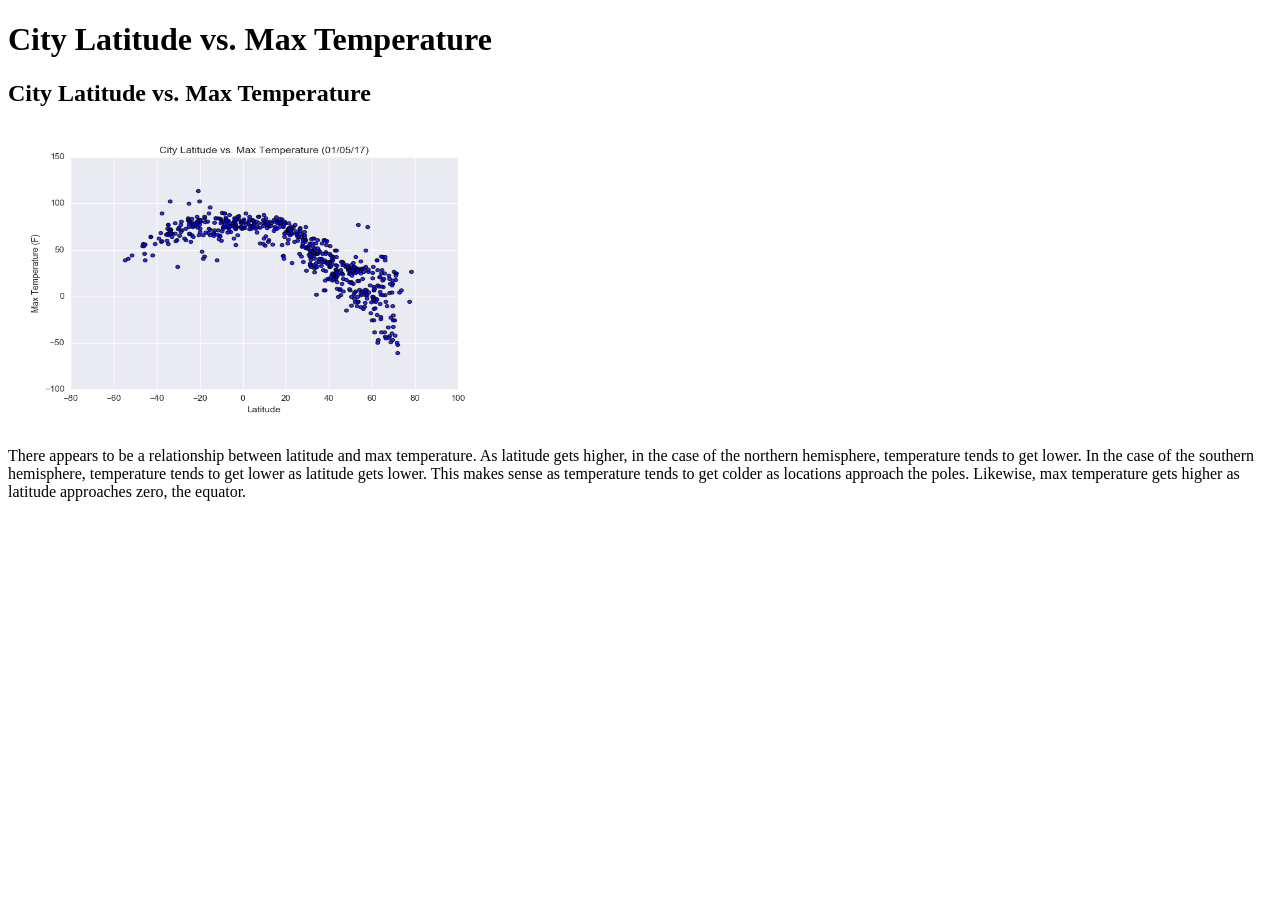
==== page2.html @ d64bc92f "midstream upload" ====
<!doctype html>
<html lang="en-us">
  <head>
    <meta charset="utf-8">
    <title>City Latitude vs. Max Temperature</title>
    <link rel="stylesheet" type="text/css" href="style.css">
  </head>

  <body>
    <header>
      <h1>City Latitude vs. Max Temperature</h1>
    </header>
    
    <main class="container">
      <section id="landing-description">
        <section id="main-text">
          <h2 id="main-description">City Latitude vs. Max Temperature</h2>
        </section>
        <img src="Resources/assets/images/Fig1.png" alt="Chart showing city latitude versus max temperature." width="500" height="300" class="chart-image">
        <p>There appears to be a relationship between latitude and max temperature. As latitude gets higher, in the case of the northern hemisphere, temperature tends to get lower. In the case of the southern hemisphere, temperature tends to get lower as latitude gets lower. This makes sense as temperature tends to get colder as locations approach the poles. Likewise, max temperature gets higher as latitude approaches zero, the equator.</p>
      </section>
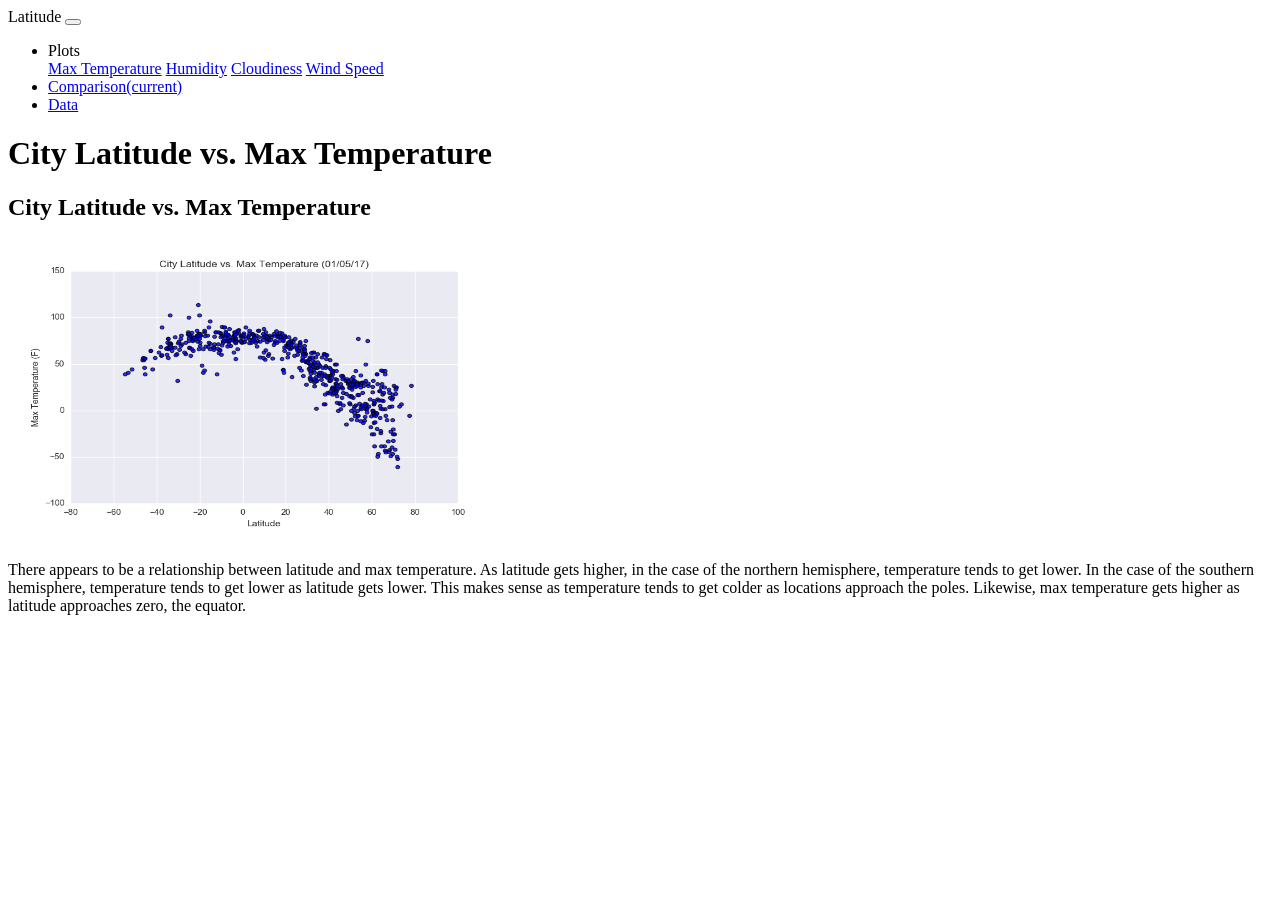
==== commit b8407007: "updating" ====
--- a/page2.html
+++ b/page2.html
@@ -1,5 +1,34 @@
 <!doctype html>
 <html lang="en-us">
+  <nav class="navbar navbar-expand-lg navbar-light bg-light">
+    <a class="navbar-brand">Latitude</a>
+    <button class="navbar-toggler" type="button" data-toggle="collapse" data-target="#navbarSupportedContent" aria-controls="navbarSupportedContent" aria-expanded="false" aria-label="Toggle navigation">
+      <span class="navbar-toggler-icon"></span>
+    </button>
+
+    <div class="collapse navbar-collapse" id="navbarSupportedContent">
+      <ul class="navbar-nav mr-auto">
+        <li class="nav-item dropdown">
+          <a class="nav-link dropdown-toggle" id="navbarDropdown" role="button" data-toggle="dropdown" aria-haspopup="true" aria-expanded="false">
+            Plots
+          </a>
+          <div class="dropdown-menu" aria-labelledby="navbarDropdown">
+            <a class="dropdown-item" href="page2.html">Max Temperature</a>
+            <a class="dropdown-item" href="page3.html">Humidity</a>
+            <a class="dropdown-item" href="page4.html">Cloudiness</a>
+            <a class="dropdown-item" href="page5.html">Wind Speed</a>
+          </div>
+        </li>
+        <li class="nav-item active">
+          <a class="nav-link" href="page6.html">Comparison<span class="sr-only">(current)</span></a>
+        </li>
+        <li class="nav-item">
+          <a class="nav-link" href="page7.html">Data</a>
+        </li>
+      </ul>
+    </div>
+  </nav>
+
   <head>
     <meta charset="utf-8">
     <title>City Latitude vs. Max Temperature</title>
--- a/style.css
+++ b/style.css
@@ -0,0 +1,20 @@
+/* navbar-padding-x: #{if($navbar-padding-x == null, 0, $navbar-padding-x)};
+/* navbar-padding-y: #{$navbar-padding-y}; */
+navbar-color: #{$navbar-light-color};
+/* navbar-hover-color: #{$navbar-light-hover-color};
+navbar-disabled-color: #{$navbar-light-disabled-color};
+navbar-active-color: #{$navbar-light-active-color};
+navbar-brand-padding-y: #{$navbar-brand-padding-y};
+navbar-brand-margin-end: #{$navbar-brand-margin-end};
+navbar-brand-font-size: #{$navbar-brand-font-size};
+navbar-brand-color: #{$navbar-light-brand-color};
+navbar-brand-hover-color: #{$navbar-light-brand-hover-color};
+navbar-nav-link-padding-x: #{$navbar-nav-link-padding-x};
+navbar-toggler-padding-y: #{$navbar-toggler-padding-y};
+navbar-toggler-padding-x: #{$navbar-toggler-padding-x};
+navbar-toggler-font-size: #{$navbar-toggler-font-size};
+navbar-toggler-icon-bg: #{escape-svg($navbar-light-toggler-icon-bg)};
+navbar-toggler-border-color: #{$navbar-light-toggler-border-color};
+navbar-toggler-border-radius: #{$navbar-toggler-border-radius};
+navbar-toggler-focus-width: #{$navbar-toggler-focus-width};
+navbar-toggler-transition: #{$navbar-toggler-transition}; */
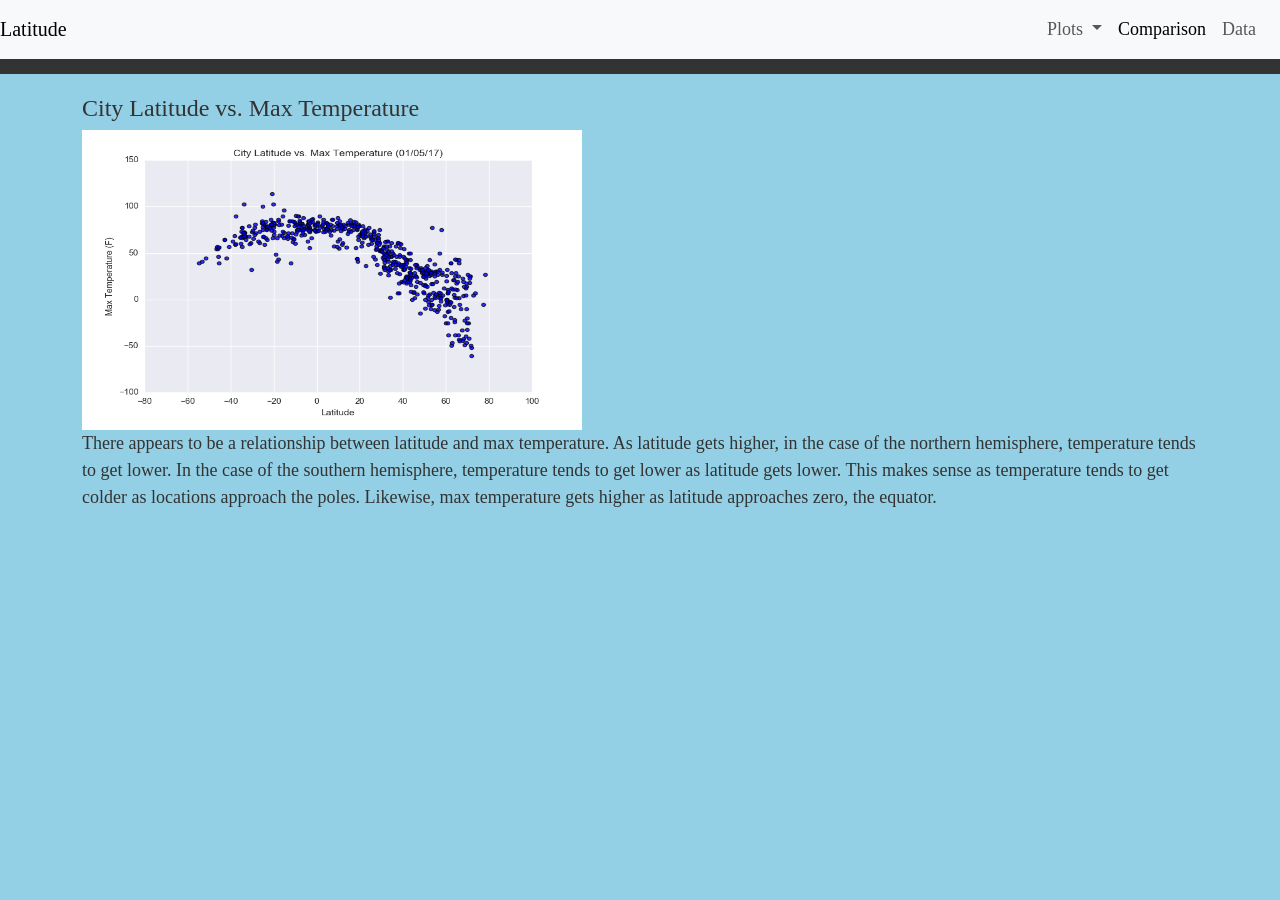
==== commit 00f9e937: "adding final versions" ====
--- a/page2.html
+++ b/page2.html
@@ -1,41 +1,48 @@
 <!doctype html>
 <html lang="en-us">
-  <nav class="navbar navbar-expand-lg navbar-light bg-light">
-    <a class="navbar-brand">Latitude</a>
-    <button class="navbar-toggler" type="button" data-toggle="collapse" data-target="#navbarSupportedContent" aria-controls="navbarSupportedContent" aria-expanded="false" aria-label="Toggle navigation">
-      <span class="navbar-toggler-icon"></span>
-    </button>
+<head>
+  <meta charset="utf-8">
+  <title>City Latitude vs. Max Temperature</title>
+  <link href="https://cdn.jsdelivr.net/npm/bootstrap@5.3.0-alpha1/dist/css/bootstrap.min.css" rel="stylesheet" integrity="sha384-GLhlTQ8iRABdZLl6O3oVMWSktQOp6b7In1Zl3/Jr59b6EGGoI1aFkw7cmDA6j6gD" crossorigin="anonymous">
+  <link rel="stylesheet" type="text/css" href="style.css">
+</head>
 
-    <div class="collapse navbar-collapse" id="navbarSupportedContent">
-      <ul class="navbar-nav mr-auto">
+<nav class="navbar navbar-expand-lg bg-body-tertiary fixed-top">
+  <a class="navbar-brand" href="index.html">Latitude</a>
+  <button class="navbar-toggler" type="button" data-bs-toggle="offcanvas" data-bs-target="#navbarOffcanvasLg" aria-controls="navbarOffcanvasLg">
+    <span class="navbar-toggler-icon"></span>
+  </button>
+  <div class="offcanvas offcanvas-end" tabindex="-1" id="navbarOffcanvasLg" aria-labelledby="navbarOffcanvasLgLabel">
+    <div class="offcanvas-header">
+      <h5 class="offcanvas-title" id="offcanvasNavbarLabel">Latitude</h5>
+      <button type="button" class="btn-close" data-bs-dismiss="offcanvas" aria-label="Close"></button>
+    </div>
+    <div class="offcanvas-body">
+      <ul class="navbar-nav justify-content-end flex-grow-1 pe-3">
         <li class="nav-item dropdown">
-          <a class="nav-link dropdown-toggle" id="navbarDropdown" role="button" data-toggle="dropdown" aria-haspopup="true" aria-expanded="false">
+          <a class="nav-link dropdown-toggle" href="#" role="button" data-bs-toggle="dropdown" aria-expanded="false">
             Plots
           </a>
-          <div class="dropdown-menu" aria-labelledby="navbarDropdown">
-            <a class="dropdown-item" href="page2.html">Max Temperature</a>
-            <a class="dropdown-item" href="page3.html">Humidity</a>
-            <a class="dropdown-item" href="page4.html">Cloudiness</a>
-            <a class="dropdown-item" href="page5.html">Wind Speed</a>
-          </div>
+          <ul class="dropdown-menu">
+            <li><a class="dropdown-item" href="page2.html">Max Temperature</a></li>
+            <li><a class="dropdown-item" href="page3.html">Humidity</a></li>
+            <li><a class="dropdown-item" href="page4.html">Cloudiness</a></li>
+            <li><a class="dropdown-item" href="page5.html">Wind Speed</a></li>
+          </ul>
         </li>
-        <li class="nav-item active">
-          <a class="nav-link" href="page6.html">Comparison<span class="sr-only">(current)</span></a>
+        <li class="nav-item">
+          <a class="nav-link active" aria-current="page" href="page6.html">Comparison</a>
         </li>
         <li class="nav-item">
           <a class="nav-link" href="page7.html">Data</a>
         </li>
       </ul>
     </div>
-  </nav>
+  </div>
+  </div>
+</nav>
 
-  <head>
-    <meta charset="utf-8">
-    <title>City Latitude vs. Max Temperature</title>
-    <link rel="stylesheet" type="text/css" href="style.css">
-  </head>
-
-  <body>
+<body>
     <header>
       <h1>City Latitude vs. Max Temperature</h1>
     </header>
@@ -47,4 +54,7 @@
         </section>
         <img src="Resources/assets/images/Fig1.png" alt="Chart showing city latitude versus max temperature." width="500" height="300" class="chart-image">
         <p>There appears to be a relationship between latitude and max temperature. As latitude gets higher, in the case of the northern hemisphere, temperature tends to get lower. In the case of the southern hemisphere, temperature tends to get lower as latitude gets lower. This makes sense as temperature tends to get colder as locations approach the poles. Likewise, max temperature gets higher as latitude approaches zero, the equator.</p>
-      </section>+        <script src="https://cdn.jsdelivr.net/npm/bootstrap@5.3.0-alpha1/dist/js/bootstrap.bundle.min.js" integrity="sha384-w76AqPfDkMBDXo30jS1Sgez6pr3x5MlQ1ZAGC+nuZB+EYdgRZgiwxhTBTkF7CXvN" crossorigin="anonymous"></script>
+      </section>
+    </main>
+  </body>
--- a/style.css
+++ b/style.css
@@ -1,20 +1,82 @@
-/* navbar-padding-x: #{if($navbar-padding-x == null, 0, $navbar-padding-x)};
-/* navbar-padding-y: #{$navbar-padding-y}; */
-navbar-color: #{$navbar-light-color};
-/* navbar-hover-color: #{$navbar-light-hover-color};
-navbar-disabled-color: #{$navbar-light-disabled-color};
-navbar-active-color: #{$navbar-light-active-color};
-navbar-brand-padding-y: #{$navbar-brand-padding-y};
-navbar-brand-margin-end: #{$navbar-brand-margin-end};
-navbar-brand-font-size: #{$navbar-brand-font-size};
-navbar-brand-color: #{$navbar-light-brand-color};
-navbar-brand-hover-color: #{$navbar-light-brand-hover-color};
-navbar-nav-link-padding-x: #{$navbar-nav-link-padding-x};
-navbar-toggler-padding-y: #{$navbar-toggler-padding-y};
-navbar-toggler-padding-x: #{$navbar-toggler-padding-x};
-navbar-toggler-font-size: #{$navbar-toggler-font-size};
-navbar-toggler-icon-bg: #{escape-svg($navbar-light-toggler-icon-bg)};
-navbar-toggler-border-color: #{$navbar-light-toggler-border-color};
-navbar-toggler-border-radius: #{$navbar-toggler-border-radius};
-navbar-toggler-focus-width: #{$navbar-toggler-focus-width};
-navbar-toggler-transition: #{$navbar-toggler-transition}; */+body {
+    padding: 0;
+    margin: 0;
+    font-family: Georgia, "Times New Roman", Times, serif;
+    font-size: 18px;
+    line-height: 150%;
+    color: #333;
+    background: #70c1ddbe;
+  }
+  
+  header {
+    background: #333;
+  }
+  
+  h1 {
+    padding: 20px 0;
+    margin: 0;
+    margin-bottom: 20px;
+    font-size: 28px;
+    color: #eee;
+    text-align: center;
+  }
+  
+  h2 {
+    font-size: 24px;
+  }
+  
+  a {
+    color: #d21034;
+  }
+
+nav {
+  background: whitesmoke;
+  font-family: Georgia, "Times New Roman", Times, serif;
+  font-size: 18px;
+  line-height: 150%;
+}
+
+.dropdown-menu {
+  position: absolute;
+  top: 100%;
+  left: 100;
+  z-index: 1000;
+  display: none;
+  float: right;
+  min-width: 10rem;
+  padding: 0.5rem 0;
+  margin: 0.125rem 0 0;
+  font-size: 1rem;
+  color: #212529;
+  text-align: left;
+  list-style: none;
+  background-color: #fff;
+  background-clip: padding-box;
+  border: 1px solid rgba(0, 0, 0, 0.15);
+  border-radius: 0.25rem;
+}
+
+.dropdown-menu-right {
+  right: 0;
+  left: auto;
+}
+
+.dropdown-item {
+  display: block;
+  width: 100%;
+  padding: 0.25rem 1.5rem;
+  clear: both;
+  font-weight: 400;
+  color: #212529;
+  text-align: inherit;
+  white-space: nowrap;
+  background-color: transparent;
+  border: 0;
+}
+
+.dropdown-item:focus,
+.dropdown-item:hover {
+  color: #fff;
+  text-decoration: none;
+  background-color: #007bff;
+}
